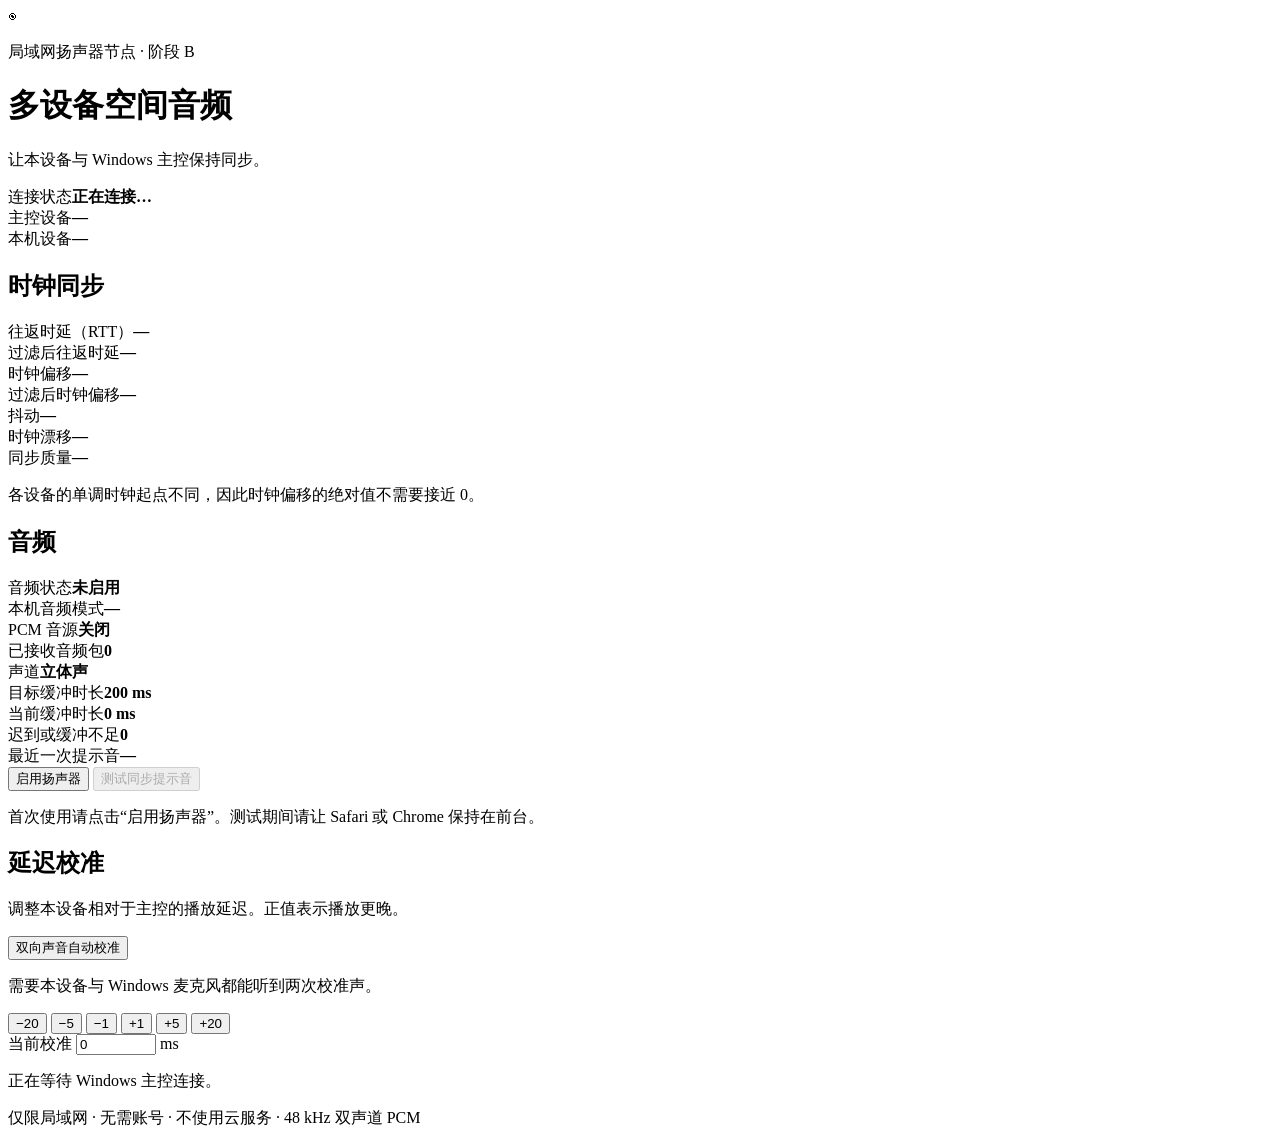
==== web-client/index.html @ 66dd98fa "Publish synchronized multi-device audio prototype" ====
<!doctype html>
<html lang="zh-CN">
<head>
  <meta charset="utf-8">
  <meta name="viewport" content="width=device-width, initial-scale=1, viewport-fit=cover">
  <meta name="theme-color" content="#101820">
  <title>多设备空间音频</title>
  <link rel="stylesheet" href="/styles/main.css">
</head>
<body>
  <main class="shell">
    <header class="hero">
      <div class="mark" aria-hidden="true">◉</div>
      <div>
        <p class="eyebrow">局域网扬声器节点 · 阶段 B</p>
        <h1>多设备空间音频</h1>
        <p class="subtitle">让本设备与 Windows 主控保持同步。</p>
      </div>
    </header>

    <section class="status-card" aria-live="polite">
      <div><span class="label">连接状态</span><strong id="connection-status">正在连接…</strong></div>
      <div><span class="label">主控设备</span><strong id="master-name">—</strong></div>
      <div><span class="label">本机设备</span><strong id="device-name">—</strong></div>
    </section>

    <div class="grid">
      <section class="panel">
        <h2>时钟同步</h2>
        <div class="metric"><span>往返时延（RTT）</span><strong id="rtt">—</strong></div>
        <div class="metric"><span>过滤后往返时延</span><strong id="filtered-rtt">—</strong></div>
        <div class="metric"><span>时钟偏移</span><strong id="offset">—</strong></div>
        <div class="metric"><span>过滤后时钟偏移</span><strong id="filtered-offset">—</strong></div>
        <div class="metric"><span>抖动</span><strong id="jitter">—</strong></div>
        <div class="metric"><span>时钟漂移</span><strong id="drift">—</strong></div>
        <div class="metric"><span>同步质量</span><strong id="quality">—</strong></div>
        <p class="hint">各设备的单调时钟起点不同，因此时钟偏移的绝对值不需要接近 0。</p>
      </section>

      <section class="panel">
        <h2>音频</h2>
        <div class="metric"><span>音频状态</span><strong id="audio-state">未启用</strong></div>
        <div class="metric"><span>本机音频模式</span><strong id="audio-session">—</strong></div>
        <div class="metric"><span>PCM 音源</span><strong id="stream-source">关闭</strong></div>
        <div class="metric"><span>已接收音频包</span><strong id="stream-packets">0</strong></div>
        <div class="metric"><span>声道</span><strong>立体声</strong></div>
        <div class="metric"><span>目标缓冲时长</span><strong id="buffer-target">200 ms</strong></div>
        <div class="metric"><span>当前缓冲时长</span><strong id="buffered-audio">0 ms</strong></div>
        <div class="metric"><span>迟到或缓冲不足</span><strong id="underruns">0</strong></div>
        <div class="metric"><span>最近一次提示音</span><strong id="last-click">—</strong></div>
        <button id="enable-speaker" class="primary" type="button">启用扬声器</button>
        <button id="test-click" class="secondary" type="button" disabled>测试同步提示音</button>
        <p class="hint">首次使用请点击“启用扬声器”。测试期间请让 Safari 或 Chrome 保持在前台。</p>
      </section>
    </div>

    <section class="panel calibration">
      <div>
        <h2>延迟校准</h2>
        <p class="hint">调整本设备相对于主控的播放延迟。正值表示播放更晚。</p>
      </div>
      <div class="cal-controls">
        <button id="auto-calibrate" class="primary" type="button">双向声音自动校准</button>
        <p id="calibration-status" class="hint" role="status">需要本设备与 Windows 麦克风都能听到两次校准声。</p>
        <div class="cal-buttons">
          <button type="button" data-cal="-20">−20</button>
          <button type="button" data-cal="-5">−5</button>
          <button type="button" data-cal="-1">−1</button>
          <button type="button" data-cal="1">+1</button>
          <button type="button" data-cal="5">+5</button>
          <button type="button" data-cal="20">+20</button>
        </div>
        <label>当前校准 <input id="calibration" type="number" min="-500" max="500" step="0.1" value="0"> ms</label>
      </div>
    </section>
    <p id="notice" class="notice" role="status">正在等待 Windows 主控连接。</p>
    <footer>仅限局域网 · 无需账号 · 不使用云服务 · 48 kHz 双声道 PCM</footer>
  </main>
  <script type="module" src="/src/app.js"></script>
</body>
</html>
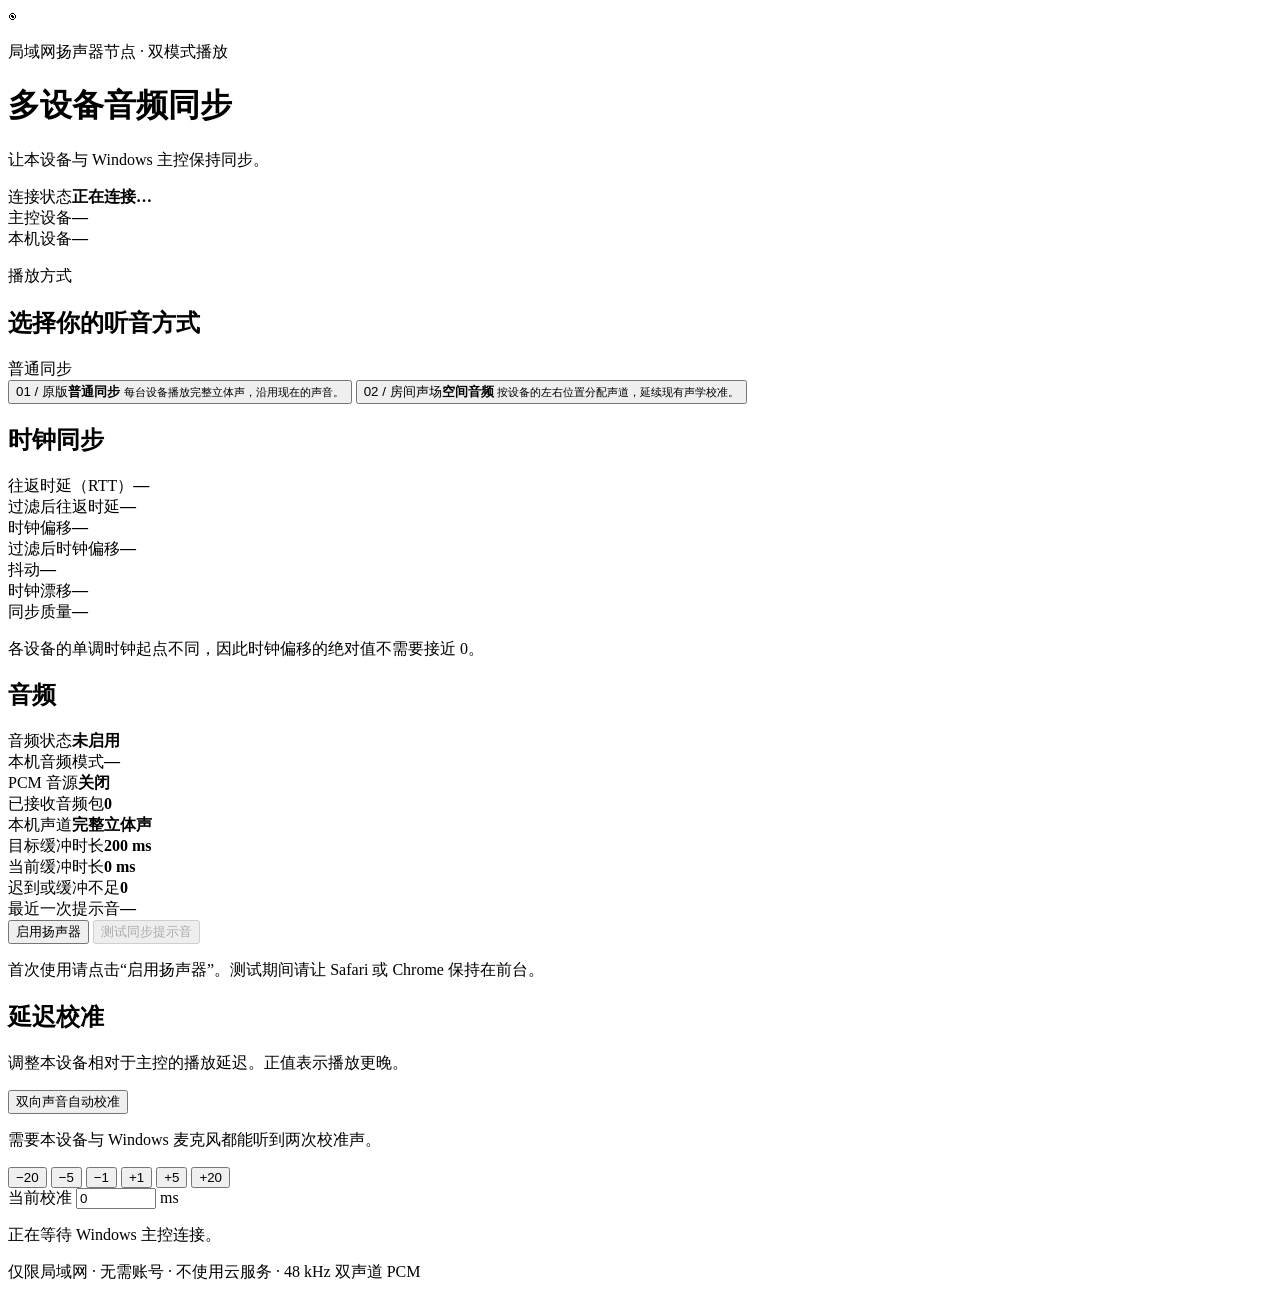
==== commit 2a8abba6: "Add switchable room spatial audio mode" ====
--- a/web-client/index.html
+++ b/web-client/index.html
@@ -4,7 +4,7 @@
   <meta charset="utf-8">
   <meta name="viewport" content="width=device-width, initial-scale=1, viewport-fit=cover">
   <meta name="theme-color" content="#101820">
-  <title>多设备空间音频</title>
+  <title>多设备音频同步</title>
   <link rel="stylesheet" href="/styles/main.css">
 </head>
 <body>
@@ -12,8 +12,8 @@
     <header class="hero">
       <div class="mark" aria-hidden="true">◉</div>
       <div>
-        <p class="eyebrow">局域网扬声器节点 · 阶段 B</p>
-        <h1>多设备空间音频</h1>
+        <p class="eyebrow">局域网扬声器节点 · 双模式播放</p>
+        <h1>多设备音频同步</h1>
         <p class="subtitle">让本设备与 Windows 主控保持同步。</p>
       </div>
     </header>
@@ -22,6 +22,35 @@
       <div><span class="label">连接状态</span><strong id="connection-status">正在连接…</strong></div>
       <div><span class="label">主控设备</span><strong id="master-name">—</strong></div>
       <div><span class="label">本机设备</span><strong id="device-name">—</strong></div>
+    </section>
+
+    <section class="panel listening-panel" aria-labelledby="listening-title">
+      <div class="listening-heading">
+        <div>
+          <p class="section-kicker">播放方式</p>
+          <h2 id="listening-title">选择你的听音方式</h2>
+        </div>
+        <span class="mode-badge" id="mode-badge">普通同步</span>
+      </div>
+      <div class="mode-options" role="group" aria-label="播放模式">
+        <button class="mode-option is-selected" type="button" data-mode="normal" aria-pressed="true">
+          <span class="mode-index">01 / 原版</span><strong>普通同步</strong>
+          <small>每台设备播放完整立体声，沿用现在的声音。</small>
+        </button>
+        <button class="mode-option" type="button" data-mode="spatial" aria-pressed="false">
+          <span class="mode-index">02 / 房间声场</span><strong>空间音频</strong>
+          <small>按设备的左右位置分配声道，延续现有声学校准。</small>
+        </button>
+      </div>
+      <div id="room-editor" class="room-editor" hidden>
+        <div class="room-heading"><div><h3>房间布局</h3><p>从听音位置看，将设备拖到实际方位。左右位置决定声道，纵向位置用于记录布局。</p></div><span>左声道 ← → 右声道</span></div>
+        <div id="room-stage" class="room-stage" aria-label="设备房间布局">
+          <div class="room-grid" aria-hidden="true"></div>
+          <div class="listener-point" aria-hidden="true"><span>◎</span><small>听音位置</small></div>
+          <div id="room-nodes"></div>
+        </div>
+        <p id="room-status" class="room-status">等待设备连接。</p>
+      </div>
     </section>
 
     <div class="grid">
@@ -43,7 +72,7 @@
         <div class="metric"><span>本机音频模式</span><strong id="audio-session">—</strong></div>
         <div class="metric"><span>PCM 音源</span><strong id="stream-source">关闭</strong></div>
         <div class="metric"><span>已接收音频包</span><strong id="stream-packets">0</strong></div>
-        <div class="metric"><span>声道</span><strong>立体声</strong></div>
+        <div class="metric"><span>本机声道</span><strong id="channel-mode">完整立体声</strong></div>
         <div class="metric"><span>目标缓冲时长</span><strong id="buffer-target">200 ms</strong></div>
         <div class="metric"><span>当前缓冲时长</span><strong id="buffered-audio">0 ms</strong></div>
         <div class="metric"><span>迟到或缓冲不足</span><strong id="underruns">0</strong></div>
